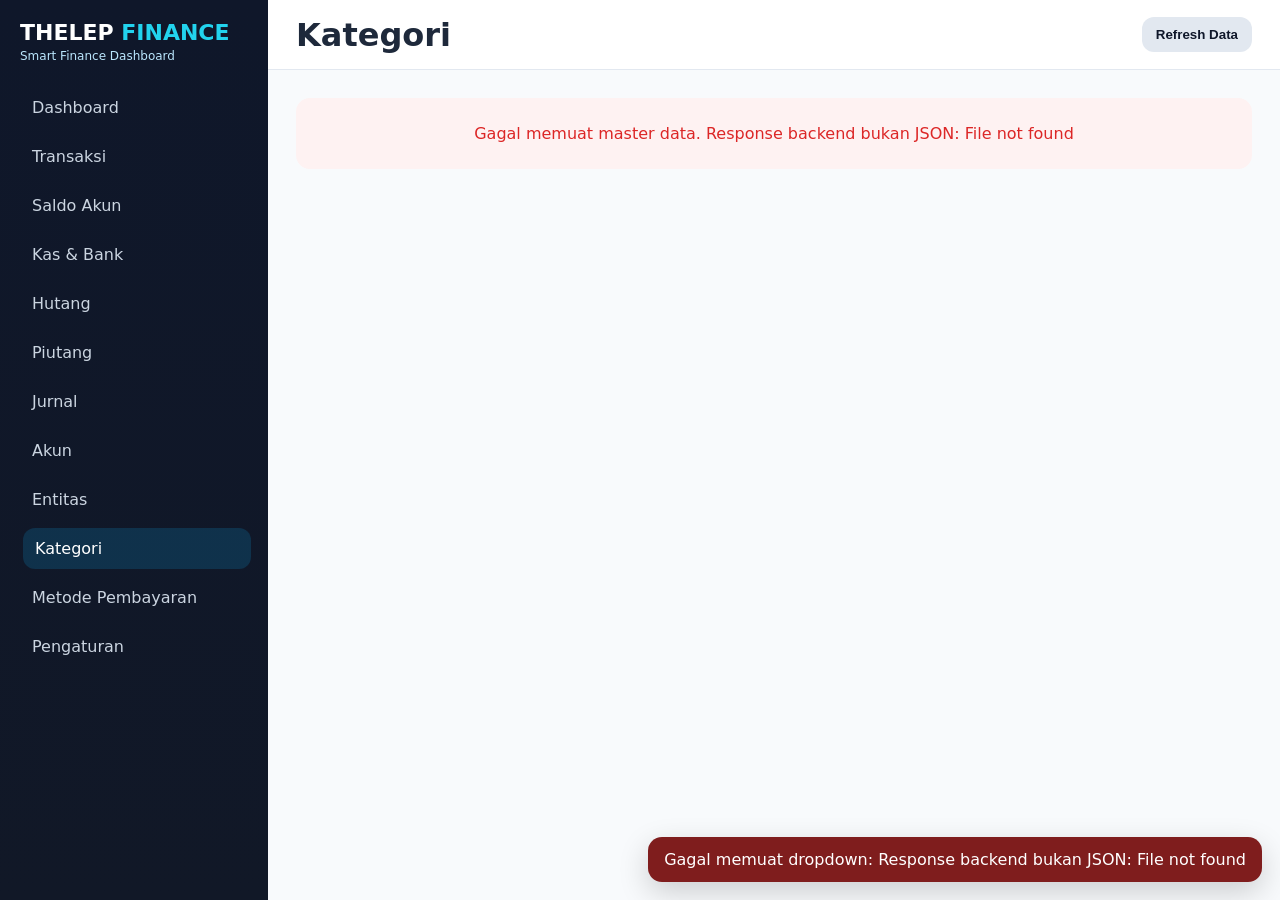
==== kategori.html @ 9e254c99 "Rebuild Thelep Finance dashboard" ====
<!doctype html><html lang="id"><head><meta charset="utf-8"><meta name="viewport" content="width=device-width,initial-scale=1"><title>Kategori • THELEP FINANCE</title><link rel="stylesheet" href="assets/css/app.css"></head><body data-page="kategori"><div class="layout"><aside class="sidebar" id="sidebar"><div class="brand">THELEP <span>FINANCE</span></div><div class="tag">Smart Finance Dashboard</div><nav class="nav"><a href="dashboard-unified.html">Dashboard</a><a href="transaksi.html">Transaksi</a><a href="saldo-akun.html">Saldo Akun</a><a href="kas-bank.html">Kas & Bank</a><a href="hutang.html">Hutang</a><a href="piutang.html">Piutang</a><a href="jurnal.html">Jurnal</a><a href="akun.html">Akun</a><a href="entitas.html">Entitas</a><a href="kategori.html">Kategori</a><a href="metode-pembayaran.html">Metode Pembayaran</a><a href="pengaturan.html">Pengaturan</a></nav></aside><main class="main"><header class="topbar"><button class="btn secondary menu-btn" id="menuBtn">☰</button><h1>Kategori</h1><div class="actions"><button class="btn secondary" id="refreshBtn">Refresh Data</button></div></header><section class="content"><div id="masterRoot"></div></section></main></div><div class="toast-stack" id="toast"></div><script type="module" src="assets/js/app.js"></script></body></html>
---- assets/css/app.css ----
:root{--navy:#0f172a;--blue:#0ea5e9;--cyan:#22d3ee;--green:#16a34a;--red:#dc2626;--bg:#f8fafc;--card:#fff;--text:#1e293b;--muted:#64748b;--line:#e2e8f0}*{box-sizing:border-box}body{margin:0;background:var(--bg);color:var(--text);font-family:Inter,system-ui,Segoe UI,Arial,sans-serif}.layout{display:flex;min-height:100vh}.sidebar{width:268px;background:linear-gradient(180deg,var(--navy),#111827);color:white;padding:20px;position:sticky;top:0;height:100vh}.brand{font-size:22px;font-weight:900;margin-bottom:4px}.brand span{color:var(--cyan)}.tag{color:#bae6fd;font-size:12px;margin-bottom:24px}.nav{display:grid;gap:8px}.nav a{color:#cbd5e1;text-decoration:none;padding:11px 12px;border-radius:12px;transition:.2s}.nav a:hover,.nav a.active{background:rgba(14,165,233,.18);color:white;transform:translateX(3px)}.main{flex:1;min-width:0}.topbar{height:70px;background:white;border-bottom:1px solid var(--line);display:flex;align-items:center;justify-content:space-between;padding:0 28px;position:sticky;top:0;z-index:5}.menu-btn{display:none}.content{padding:28px;animation:fade .35s ease}.actions{display:flex;gap:10px;flex-wrap:wrap}.btn{border:0;border-radius:12px;padding:10px 14px;background:var(--blue);color:white;font-weight:800;cursor:pointer;transition:.2s}.btn:hover{filter:brightness(.95);transform:translateY(-1px)}.btn.secondary{background:#e2e8f0;color:#0f172a}.btn.danger{background:var(--red)}.grid{display:grid;gap:18px}.cards{grid-template-columns:repeat(4,minmax(160px,1fr))}.card{background:var(--card);border:1px solid var(--line);border-radius:20px;padding:18px;box-shadow:0 10px 28px rgba(15,23,42,.05);transition:.2s}.card:hover{transform:translateY(-2px)}.card h3{margin:0 0 8px;font-size:14px;color:var(--muted)}.value{font-size:28px;font-weight:900}.green{color:var(--green)}.red{color:var(--red)}.filters{display:grid;grid-template-columns:repeat(6,minmax(130px,1fr));gap:10px;align-items:end}.field{display:grid;gap:6px}.field label{font-size:12px;color:var(--muted);font-weight:800}.input,select,textarea{width:100%;border:1px solid var(--line);border-radius:12px;padding:10px 12px;background:white;color:var(--text)}textarea{min-height:88px;resize:vertical}.invalid{border-color:var(--red)!important;box-shadow:0 0 0 3px rgba(220,38,38,.12)}.table-wrap{overflow:auto;background:white;border:1px solid var(--line);border-radius:18px}.table{width:100%;border-collapse:collapse;min-width:940px}.table th,.table td{padding:12px 14px;border-bottom:1px solid var(--line);text-align:left;font-size:14px}.table th{background:#f1f5f9;color:#475569;font-size:12px;text-transform:uppercase}.loading,.empty,.error-state{padding:26px;text-align:center;color:var(--muted)}.error-state{color:var(--red);background:#fef2f2;border-radius:14px}.spinner{display:inline-block;width:18px;height:18px;border:3px solid #cbd5e1;border-top-color:var(--blue);border-radius:50%;animation:spin .8s linear infinite;margin-right:8px;vertical-align:middle}.modal-backdrop{position:fixed;inset:0;background:rgba(15,23,42,.55);display:none;align-items:center;justify-content:center;padding:20px;z-index:20}.modal-backdrop.open{display:flex}.modal{background:white;border-radius:22px;max-width:860px;width:100%;max-height:92vh;overflow:auto;animation:slide .22s ease}.modal header{display:flex;justify-content:space-between;align-items:center;padding:18px 22px;border-bottom:1px solid var(--line)}.modal form{padding:20px}.form-grid{display:grid;grid-template-columns:repeat(2,1fr);gap:14px}.span-2{grid-column:span 2}.toast-stack{position:fixed;right:18px;bottom:18px;display:grid;gap:10px;z-index:30}.toast{padding:13px 16px;border-radius:14px;background:#052e16;color:white;box-shadow:0 10px 30px rgba(0,0,0,.18);animation:slide .2s ease}.toast.error{background:#7f1d1d}.badge{padding:5px 9px;border-radius:99px;background:#e0f2fe;color:#075985;font-weight:800;font-size:12px}.mobile-only{display:none}@keyframes spin{to{transform:rotate(360deg)}}@keyframes fade{from{opacity:0;transform:translateY(8px)}}@keyframes slide{from{opacity:0;transform:translateY(16px)}}@media(max-width:980px){.sidebar{position:fixed;left:-280px;z-index:15;transition:.25s}.sidebar.open{left:0}.menu-btn{display:block}.cards{grid-template-columns:repeat(2,1fr)}.filters{grid-template-columns:repeat(2,1fr)}.content{padding:18px}.topbar{padding:0 16px}.mobile-only{display:inline-flex}}@media(max-width:620px){.cards,.filters,.form-grid{grid-template-columns:1fr}.span-2{grid-column:auto}.value{font-size:22px}.actions{width:100%}.btn{flex:1}.topbar h1{font-size:18px}}
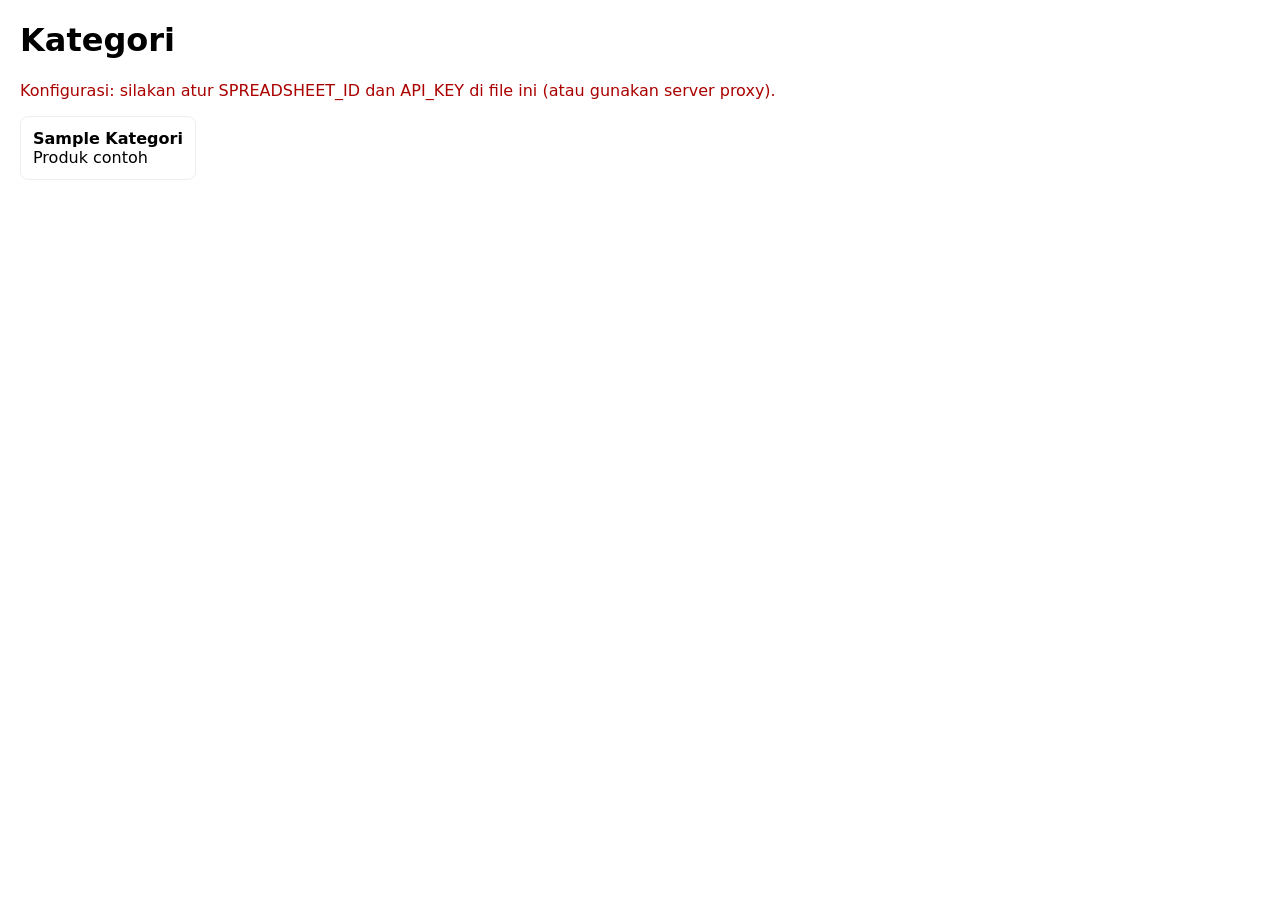
==== commit 78eabf4f: "Fix: reduce Google Sheets read quota by using batchGet, caching, backoff, and better error handling" ====
--- a/kategori.html
+++ b/kategori.html
@@ -1 +1,166 @@
-<!doctype html><html lang="id"><head><meta charset="utf-8"><meta name="viewport" content="width=device-width,initial-scale=1"><title>Kategori • THELEP FINANCE</title><link rel="stylesheet" href="assets/css/app.css"></head><body data-page="kategori"><div class="layout"><aside class="sidebar" id="sidebar"><div class="brand">THELEP <span>FINANCE</span></div><div class="tag">Smart Finance Dashboard</div><nav class="nav"><a href="dashboard-unified.html">Dashboard</a><a href="transaksi.html">Transaksi</a><a href="saldo-akun.html">Saldo Akun</a><a href="kas-bank.html">Kas & Bank</a><a href="hutang.html">Hutang</a><a href="piutang.html">Piutang</a><a href="jurnal.html">Jurnal</a><a href="akun.html">Akun</a><a href="entitas.html">Entitas</a><a href="kategori.html">Kategori</a><a href="metode-pembayaran.html">Metode Pembayaran</a><a href="pengaturan.html">Pengaturan</a></nav></aside><main class="main"><header class="topbar"><button class="btn secondary menu-btn" id="menuBtn">☰</button><h1>Kategori</h1><div class="actions"><button class="btn secondary" id="refreshBtn">Refresh Data</button></div></header><section class="content"><div id="masterRoot"></div></section></main></div><div class="toast-stack" id="toast"></div><script type="module" src="assets/js/app.js"></script></body></html>
+<!doctype html>
+<html lang="id">
+<head>
+  <meta charset="utf-8">
+  <meta name="viewport" content="width=device-width,initial-scale=1">
+  <title>Kategori • THELEP FINANCE</title>
+  <style>
+    body{font-family:system-ui,Segoe UI,Roboto,Arial;margin:20px}
+    .loading{color:#666}
+    .error{color:#a00}
+    .grid{display:flex;flex-wrap:wrap;gap:12px}
+    .card{padding:12px;border:1px solid #eee;border-radius:8px;min-width:150px}
+  </style>
+</head>
+<body>
+  <h1>Kategori</h1>
+  <p id="status" class="loading">Memuat master data...</p>
+  <div id="content" class="grid" aria-live="polite"></div>
+
+  <script>
+  // === PENTING ===
+  // Konfigurasi: masukkan SPREADSHEET_ID dan (jika Anda belum punya server proxy) API_KEY.
+  // Namun: menaruh API_KEY di kode klien berarti setiap pengunjung menggunakan kuota proyek yang sama.
+  // Lebih baik: buat endpoint serverless yang mem-fetch Sheets dan melakukan caching.
+  const SPREADSHEET_ID = 'GANTI_SPREADSHEET_ID';
+  const API_KEY = 'GANTI_API_KEY'; // optional if you use server proxy
+
+  // Cache config
+  const CACHE_KEY = 'master_data_v2';
+  const CACHE_TTL = 60 * 1000; // 60s
+
+  // Range yang ingin dibaca. Gabungkan menjadi satu batchGet untuk mengurangi banyak read requests.
+  const RANGES = ['Sheet1!A1:E200'];
+
+  // Simple exponential backoff with jitter for transient 429/503 errors
+  async function fetchWithBackoff(url, options = {}, retries = 5) {
+    let delay = 500;
+    for (let i = 0; i <= retries; i++) {
+      try {
+        const res = await fetch(url, options);
+        if (res.status === 429 || res.status === 503) throw { transient: true, res };
+        if (!res.ok) throw { transient: false, res };
+        return await res.json();
+      } catch (err) {
+        if (i === retries || !err.transient) throw err;
+        await new Promise(r => setTimeout(r, delay + Math.random() * 200));
+        delay *= 2;
+      }
+    }
+  }
+
+  function readCache() {
+    try {
+      const raw = localStorage.getItem(CACHE_KEY);
+      if (!raw) return null;
+      const obj = JSON.parse(raw);
+      if (Date.now() - obj.ts < CACHE_TTL) return obj.data;
+      return null;
+    } catch (e) { return null; }
+  }
+  function writeCache(data) {
+    try { localStorage.setItem(CACHE_KEY, JSON.stringify({ ts: Date.now(), data })); } catch (e) {}
+  }
+
+  // Debounce to prevent multiple simultaneous loads (e.g., multiple UI events)
+  let loadInProgress = null;
+  async function getMasterData() {
+    if (loadInProgress) return loadInProgress;
+    const cached = readCache();
+    if (cached) return Promise.resolve(cached);
+
+    loadInProgress = (async () => {
+      // If you have a server proxy, replace the URL below with your endpoint and remove API_KEY usage.
+      const base = `https://sheets.googleapis.com/v4/spreadsheets/${encodeURIComponent(SPREADSHEET_ID)}/values:batchGet`;
+      const params = RANGES.map(r => `ranges=${encodeURIComponent(r)}`).join('&');
+      const url = `${base}?${params}&key=${encodeURIComponent(API_KEY)}`;
+      try {
+        const payload = await fetchWithBackoff(url, {}, 4);
+        // payload.valueRanges is an array matching RANGES order
+        writeCache(payload.valueRanges);
+        return payload.valueRanges;
+      } catch (err) {
+        // On error, try to use stale cache if available (longer TTL fallback)
+        const stale = (function(){
+          try{
+            const raw = localStorage.getItem(CACHE_KEY);
+            if(!raw) return null;
+            const obj = JSON.parse(raw);
+            // allow stale up to 24 hours if network fails
+            if (Date.now() - obj.ts < 24 * 3600 * 1000) return obj.data;
+            return null;
+          }catch(e){return null}
+        })();
+        if (stale) return stale;
+        throw err;
+      } finally {
+        loadInProgress = null;
+      }
+    })();
+    return loadInProgress;
+  }
+
+  // Render functions
+  const statusEl = document.getElementById('status');
+  const contentEl = document.getElementById('content');
+
+  function renderEmpty(message){
+    statusEl.textContent = message;
+    statusEl.className = 'error';
+    contentEl.innerHTML = '';
+  }
+
+  function renderData(valueRanges) {
+    statusEl.textContent = 'Data dimuat.';
+    statusEl.className = '';
+    contentEl.innerHTML = '';
+    // For simple sheet with headers in first row
+    const rows = (valueRanges && valueRanges[0] && valueRanges[0].values) || [];
+    if (rows.length <= 1) { renderEmpty('Tidak ada data.'); return; }
+    const headers = rows[0];
+    for (let i = 1; i < rows.length; i++) {
+      const row = rows[i];
+      const name = row[0] || '(kosong)';
+      const desc = row[1] || '';
+      const el = document.createElement('div');
+      el.className = 'card';
+      el.innerHTML = `<strong>${escapeHtml(name)}</strong><div>${escapeHtml(desc)}</div>`;
+      contentEl.appendChild(el);
+    }
+  }
+
+  function escapeHtml(s){
+    return String(s)
+      .replace(/&/g,'&amp;')
+      .replace(/</g,'&lt;')
+      .replace(/>/g,'&gt;')
+      .replace(/"/g,'&quot;')
+      .replace(/'/g,'&#39;');
+  }
+
+  async function init() {
+    if (SPREADSHEET_ID === 'GANTI_SPREADSHEET_ID' || API_KEY === 'GANTI_API_KEY') {
+      statusEl.textContent = 'Konfigurasi: silakan atur SPREADSHEET_ID dan API_KEY di file ini (atau gunakan server proxy).';
+      statusEl.className = 'error';
+      // show sample fallback so UI isn't empty
+      contentEl.innerHTML = '<div class="card"><strong>Sample Kategori</strong><div>Produk contoh</div></div>';
+      return;
+    }
+
+    statusEl.textContent = 'Memuat master data...';
+    statusEl.className = 'loading';
+    try {
+      const data = await getMasterData();
+      renderData(data);
+    } catch (err) {
+      console.error('Gagal memuat master data', err);
+      renderEmpty('Gagal memuat data. Silakan coba lagi nanti.');
+    }
+  }
+
+  // kick off
+  document.addEventListener('DOMContentLoaded', init);
+  </script>
+
+</body>
+</html>
